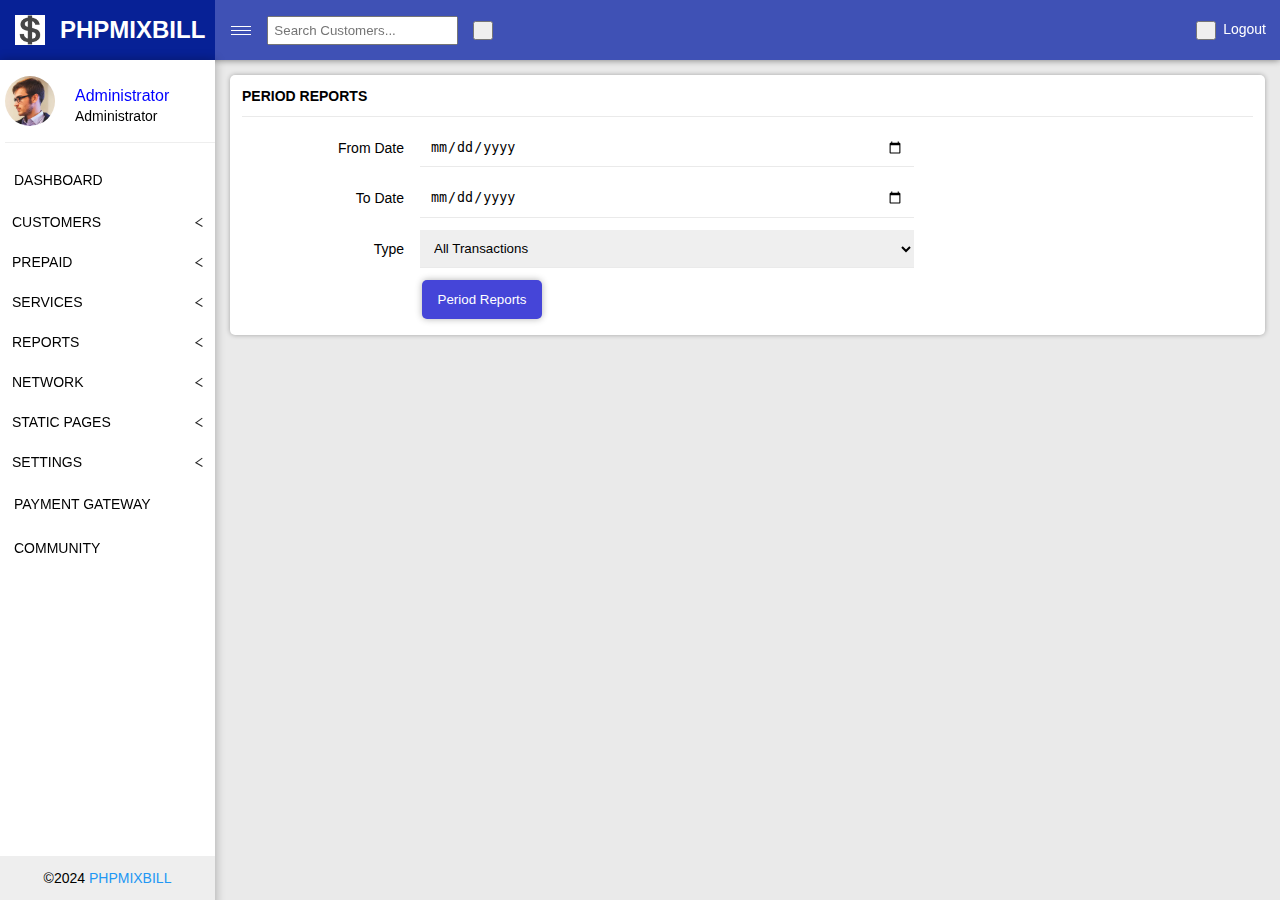
==== daily-reports.html @ a74db6dc "Update" ====
<html lang="en"></html>
<head>
  <meta charset="UTF-8">
  <meta name="viewport" content="width=device-width, initial-scale=1.0">
  <title>Document</title>
  <link rel="stylesheet" href="sub-menu2.css">
  <link rel="stylesheet" href="style.css">
</head>
<body>
  <header>
    <div class="nav-icon">
      <img src="./icon/money.png" alt="">
    </div>
    <div class="navBar" id="navBar">
      <h1 class="menu-header">PHPMIXBILL</h1>
      <nav>
      <div class="scroll_menu">
          <div class="user">
            <img src="./user/user-01.jpg.webp" alt="">
            <div class="user-id">
              <a href="#">Administrator</a>
              <p>Administrator</p>
            </div>
          </div>
        <ul>
          <li>
            <a href="index.html">DASHBOARD</a>
          </li>
          <li>
            <details>
              <summary>CUSTOMERS
                <div class="arrow">
                  <span class="top-arrow arrow-body"></span>
                  <span class="bottom-arrow arrow-body"></span>
                </div>
              </summary>
              <a href="New-contact.html">Add New Contatct</a>
              <a href="list-contact.html">List Contact</a>
            </details>
          </li>
          <li>
            <details>
              <summary>PREPAID
                <div class="arrow">
                  <span class="top-arrow arrow-body"></span>
                  <span class="bottom-arrow arrow-body"></span>
                </div>
              </summary>
              <a href="prepaid-user.html">Prepaid Users</a>
              <a href="prepaid-vouchers.html">Prepaid Vouchers</a>
              <a href="#">Refill Account</a>
              <a href="#">Recharge Account</a>
            </details>
          </li>
          <li>
            <details>
              <summary>SERVICES
                <div class="arrow">
                  <span class="top-arrow arrow-body"></span>
                  <span class="bottom-arrow arrow-body"></span>
                </div>
              </summary>
              <a href="#">Hotspot Plans</a>
              <a href="#">PPPOE Plans</a>
              <a href="#">Bandwidth Plans</a>
            </details>
          </li>
          <li>
            <details>
              <summary>REPORTS
                <div class="arrow">
                  <span class="top-arrow arrow-body"></span>
                  <span class="bottom-arrow arrow-body"></span>
                </div>
              </summary>
              <a href="daily-reports.html">Daily Reports</a>
              <a href="#">Period Reports</a>
            </details>
          </li>
          <li>
            <details>
              <summary>NETWORK
                <div class="arrow">
                  <span class="top-arrow arrow-body"></span>
                  <span class="bottom-arrow arrow-body"></span>
                </div>
              </summary>
              <a href="routers.html">Routers</a>
              <a href="ip-pool.html">IP Pool</a>
            </details>
          </li>
          <li>
            <details>
              <summary>STATIC PAGES
                <div class="arrow">
                  <span class="top-arrow arrow-body"></span>
                  <span class="bottom-arrow arrow-body"></span>
                </div>
              </summary>
              <a href="#">Routers</a>
              <a href="#">IP Pool</a>
            </details>
          </li>
          <li>
            <details>
              <summary>SETTINGS
                <div class="arrow">
                  <span class="top-arrow arrow-body"></span>
                  <span class="bottom-arrow arrow-body"></span>
                </div>
              </summary>
              <a href="#">Routers</a>
              <a href="#">IP Pool</a>
            </details>
          </li>
          <li>
            <a href="#">PAYMENT GATEWAY</a>
          </li>
          <li>
            <a href="#">COMMUNITY</a>
          </li>
        </ul>
        </div>
        <div class="watermark"><p>&copy2024 <a href="#">PHPMIXBILL</a></p></div>
      </nav>
      </div>  

    <div id="header">
      <div class="header-1">
        <div class="toggle" id="menuBtn">
          <span class="top_line common"></span>
          <span class="mid_line common"></span>
          <span class="bottom_line common"></span>
        </div>
        <div class="search">
          <form action="/search" method="get" class="contact">
            <input type="search" placeholder="Search Customers..." id="search_customers">
          </form>
          <input type="button" value="" id="scan" style="width: 20px;">
        </div>
      </div>
      <h1 class="small-header">PHPMIXBILL</h1>
        <div class="header-2">
          <div class="logout">
            <input type="button" value="" id="logout" style="width: 20px;">  
            <p>Logout</p>
          </div>
        </div>
      </div>
    </header>
    <script src="script.js"></script>

    <div class="sticky-header">0</div>
    
  <div class="form">
  <div class="header">
    <p>PERIOD REPORTS</p>
  </div>
  <form action="#" method="post">
  <div class="input">
    <label for="username">From Date</label>
    <input type="date" name="" id="from-date" placeholder="" required>
  </div>
  <div class="input">
    <label for="full-name">To Date</label>
    <input type="date" name="" id="to-datedate" placeholder="" required>
  </div>
  <div class="input">
    <label for="message">Type</label>
    <select name="transaction" id="transaction-option">
      <option value="All-Transactions">All Transactions</option>
      <option value="All-Transactions">Hotspot</option>
      <option value="All-Transactions">PPPOE</option>
    </select>
  </div>
  <div class="submit">
    <input type="submit" value="Period Reports" id="period-reports">
  </div>
  </form>
  </div>
</body>
</html>
---- sub-menu2.css ----
body {
  background-color: #eaeaea;
  padding: 0;
  margin: 0;
  font-family: Arial, Helvetica, sans-serif;
  font-size: 14px;
}

.form {
  margin: 15px;
  background-color: #fff;
  padding: 1px 12px;
  margin-left: 230px;
  padding-bottom: 1rem;
  border-radius: 5px;
  box-shadow: 0 0 5px rgba(0, 0, 0, 0.3);
}

.header {
  border-bottom: 1px solid #eaeaea;
  font-size: 14px;
  padding-top: 12px;
  padding-bottom: 12px;
  font-weight: 600;
}

.input {
  margin: 12px;
  text-align: right;
  display: flex;
  align-items: center;
}

label {
  width: 150px;
  margin-right: 1rem;
}

.input input {
  padding: 10px;
  width: 50%;
  border: none;
  border-bottom: 1px solid #eaeaea;
}

.submit {
  display: flex;
  align-items: center;
  gap: 20px;
  justify-content: start;
  margin-left: 180px;
}

#save {
  background-color: rgb(69, 69, 216);
  color: white;
  width: 120px;
  text-align: center;
  border-radius: 5px;
  padding: 12px;
  border: none;
  box-shadow: 0 0 7px rgba(0, 0, 0, 0.3);
}

#reset {
  width: fit-content;
  color: blue;
  text-align: center;
  background-color: #fff;
  border: none;
  padding: 0;
}

#adress {
  width: 50%;
  padding: 10px;
  border: none;
  border-bottom: 1px solid #eaeaea;
}

select {
  padding: 10px;
  width: 50%;
  border: none;
  border-bottom: 1px solid #eaeaea;
}

#period-reports {
  background-color: rgb(69, 69, 216);
  color: white;
  width: 120px;
  text-align: center;
  border-radius: 5px;
  padding: 12px;
  border: none;
  box-shadow: 0 0 7px rgba(0, 0, 0, 0.3); 
}

@media screen and (max-width: 600px) {
  .form {
    margin-left: 1rem;
  }
  form {
    display: flex;
    flex-direction: column;
  }
  .input {
    margin: 12px;
    text-align: start;
    display: flex;
    align-items: flex-start;
    flex-direction: column;
  }

  .input input {
    width: 100%;
  }

  .submit {
    display: flex;
    align-items: center;
    gap: 10px;
    justify-content: center;
    margin-left: 0
  }

  #save {
    width: 110px;
    text-align: center;
    border-radius: 5px;
    padding: 12px;
  }
  
  #reset {
    text-align: center;
  }

  #adress {
    width: 100%;
  }

  select {
    width: 100%;
  }
}
---- style.css ----
* {
  margin: 0;
  padding: 0;
  box-sizing: border-box;
}

body {
  background-color: #eaeaea;
  font-family: Arial, Helvetica, sans-serif;
  font-size: 14px;
  position: relative;
}

header {
  position: fixed;
  width: 100%;
  top: 0;
  color: white;
  display: flex;
  align-items: center;
  background-color: #3f51b5;
  height: 60px;
  z-index: 1000;
  box-shadow: 0 0 7px rgba(0, 0, 0, 0.5);
}

.nav-icon {
  padding: 0;
  background-color: #072196;
  width: 60px;
  height: 60px;
  display: flex;
  align-items: center;
  justify-content: center;
}

.nav-icon img {
  width: 30px;
}

header h1  {
  font-size: 24px;
}

.header-1 {
  display: flex;
  align-items: center;
}

.search {
  display: flex;
  justify-content: center;
  align-items: center;
  gap: 15px;
}

#search_customers {
  padding: 10px;
}

.logout {
  display: flex;
  gap: 7px;
}

#header {
  display: flex;
  justify-content: space-between;
  align-items: center;
  flex: 1;
  margin-right: 1em;
}

.menu-header {
  background-color: #072196;
  /* box-shadow: 0 0 10px rgba(0, 0, 0, 0.3); */
  height: 100%;
  display: flex;
  justify-content: center;
  align-items: center;
  margin-left: 0;
  padding-right: 10px;
}

#menuBtn {
  width: 20px;
  height: 10px;
  position: relative;
  display: flex;
  flex-direction: column;
  justify-content: center;
  margin-left: 3em;
  margin-right: 3em;
  cursor: pointer;
}

.common {
  position: absolute;
  background-color: rgb(255, 255, 255);
  height: 1px;
  width: 100%;
}

.top_line {
  top: 10%;
}

.mid_line {
  top: 50%;
}

.bottom_line {
  bottom: 0;
}

/* Scroll Menu */
.navBar {
  display: block;
  box-sizing: border-box;
}

nav {
  background-color: white;
  position: fixed;
  top: 60px;
  color: #000;
  width: 215px;
  box-shadow: 0 0 10px rgba(0, 0, 0, 0.3);
  height: 100vh;
  padding-bottom: 90px;
  left: 0;
}

nav:hover {
  overflow-y: scroll;
  scrollbar-width: thin;

}

nav a {
  color: #2197f4;
  text-decoration: none;
  width: 100%;
}

nav li {
  list-style: none;
}

.profile-img {
  width: 70px;
  border-radius: 50%;
}

.user {
  display: flex;
  align-items: center;
  column-gap: 20px;
  margin-top: 1rem;
  margin-left: 5px;
  padding-bottom: 1rem;
  border-bottom: 1px solid;
  border-color: #eeeeee;
  font-size: 16px;
}

.user img {
  height: 50px;
  width: 50px;
  border-radius: 50%;
}

.user-id a {
  color: blue;
}

.user-id p {
  font-size: 14px;
}

.user-id {
  line-height: 20px;
  margin-top: 10px;
}

ul {
  margin-top: 15px;
  list-style: none;
}

li {
  line-height: 1rem;
}

nav ul li a {
  padding: 1em;
  display: block;
  text-decoration: none;
  color: black;
  width: 100%;
}

a:hover {
  background-color: #eeeeee;
}

summary:hover {
  background-color: #eeeeee;
}

summary {
  padding: 12px;
  cursor: pointer;
  list-style: none;
  display: flex;
  justify-content: space-between;
}

.arrow {
  width: 8px;
  position: relative;
}

.top-arrow {
  top: 5.5;
  left: 0;
  height: 1px;
  width: 8px;
  position: absolute;
  transform: rotate(145deg);
  background-color: #272727;
}
.bottom-arrow {
  height: 1px;
  left: 0;
  width: 8px;
  position: absolute;
  transform: rotate(30deg);
  background-color: #272727;
  bottom: 5.5;
}


/* Watermark */
.watermark {
  position: fixed;
  z-index: 1000;
  bottom: 0;
  background-color: #eeeeee;
  width: 215px;
  padding: 1em;
  text-align: center;
  font-size: 14px;
  pointer-events: none;
}

.sticky-header {
  height: 60px;
}

/* Container-1 */
a {
  color: white;
  text-decoration: none;
}

.container-1 {
  margin-top: 20px;
  margin-right: 1rem;
  display: flex;
  justify-content: center;
  justify-content: center;
  align-items: center;
  gap: 1rem;
  
}

.container {
  flex-grow: 1;
  display: flex;
  flex-direction: column;
  min-width: 190px;
  margin-bottom: 1.2rem;
  border-radius: 2px;
  box-shadow: 0 0 5px rgba(41, 41, 41, 0.1);
}

.box-1 {
  background-color: #fff;
  padding: 1rem;
  padding-top: 25px;
  padding-bottom: 1rem;
  line-height: 2rem;
  display: flex;
  position: relative;
  border-top-right-radius: 2px;
  border-top-left-radius: 2px;
}

.icon {
  position: absolute;
  right: 20px;
}

.box-2 {
  background-color: #3f51b5;
  padding: 10px;
  display: flex;
  justify-content: flex-end;
  font-size: 13px;
}

#box_container-1 {
  background-color: #3f51b5;
}

#box_container-2 {
  background-color: #4cb151;
}

#box_container-3 {
  background-color: #2197f4;
}

#box_container-4 {
  background-color: #ea1e63;
}

.balance {
  z-index: 1;
}

/* Container-2 */
.container-2 {
  display: flex;
  column-gap: 1rem;
  margin-right: 1rem;
}

.container-2 h2 {
  font-size: 16px;
  color: rgb(40, 40, 40);
  padding: 12px;
  border-bottom: 2px solid #eaeaea;
  margin: 0 1rem;
}

.box-table-1 {
  flex: 1.5;
}

.box-table-2 {
  flex: 1;
}

.box-21 {
  box-shadow: 0 0 5px rgba(0, 0, 0, 0.3);
  border-radius: 2px;
  margin-bottom: 1rem;
  background-color: white;
}

.box-22 {
  border-radius: 2px;
  box-shadow: 0 0 5px rgba(0, 0, 0, 0.3);
  margin-bottom: 1rem;
  background-color: white;
}

#box-23 {
  position: relative;
  height: 500px;
}

.box-231 {
  position: absolute;
  bottom: 0;
}

/* Table */
table {
  margin-top: 1rem;
  width: 100%;
  padding: 1rem;
  text-align: left;
}

th {
  padding: 12px;
  border-bottom: 1px solid #eaeaea;
  font-size: 14px;
  
}

td {
  padding: 12px;
}

#container {
  margin-left: 235px;
  margin-right: 1rem;
}

.small-header {
  display: none;
}

@media screen and (min-width: 1301px) {
  nav {
    padding-bottom: 100px;
  }
}

@media screen and (max-width: 1300px) {
  body {
    font-size: 14px;
  }

  #menuBtn {
    margin-left: 1rem;
    margin-right: 1rem;
  }

  nav ul {
    margin-bottom: 40px;
  }

  .search {
    display: flex;
    margin-right: 1rem;
  }
  
  #search_customers {
    padding: 5px;
    width: 100%;
  }

  /* .logout p {
    
  } */
  
  thead {
    font-size: 12px;
  }

  th {
    padding: 1px;
  }

  tbody {
    font-size: 12px;
  }
  
  
  .container-1 {
    flex-wrap: wrap;
  }
  
  .container-2 h2 {
    font-size: 14px;
  }
  
  .container-2 {
    flex-wrap: wrap;
    margin: 1em;
  }
  .container {
    margin-bottom: 5px;
    flex: 1 1 40%;
  }
}


@media screen and (max-width: 600px) {
  .small-header {
    display: block;
  }

  #menuBtn {
    margin-left: 1rem;
    margin-right: 1rem;
  }

  .menu-header {
    display: none;
  }
  .nav-icon {
    display: none;
  }
  
  nav {
    padding-bottom: 100px;
    height: 100%;
  }
  .search {
    display: none;
  }
  .logout  {
    display: none;
  }
  #container {
    margin-left: 1rem;
    flex: 1;
  }
  /* .container-2 {
    display: flex;
    flex-direction: column;
    overflow-x: scroll;
  } */

}
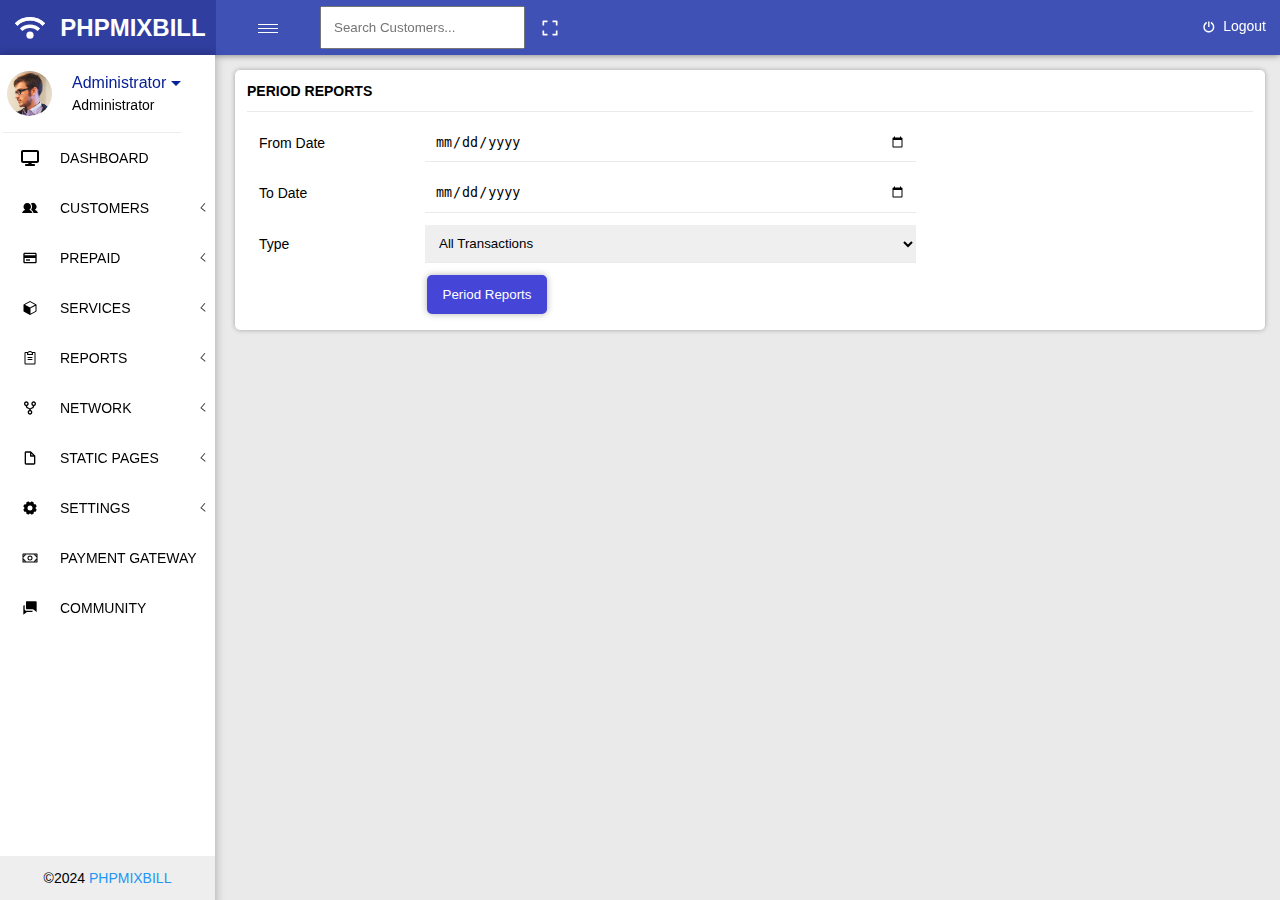
==== commit 8500cb6b: "Half done" ====
--- a/daily-reports.html
+++ b/daily-reports.html
@@ -9,26 +9,60 @@
 <body>
   <header>
     <div class="nav-icon">
-      <img src="./icon/money.png" alt="">
+    <svg xmlns="http://www.w3.org/2000/svg" width="50" height="50" viewBox="0 0 24 28" style="fill: rgb(255, 255, 255);"><path d="M17.671 14.307C16.184 12.819 14.17 12 12 12s-4.184.819-5.671 2.307l1.414 1.414c1.11-1.11 2.621-1.722 4.257-1.722 1.636.001 3.147.612 4.257 1.722l1.414-1.414z"></path><path d="M20.437 11.292c-4.572-4.573-12.301-4.573-16.873 0l1.414 1.414c3.807-3.807 10.238-3.807 14.045 0l1.414-1.414z"></path><path d="M20.437 11.292c-4.572-4.573-12.301-4.573-16.873 0l1.414 1.414c3.807-3.807 10.238-3.807 14.045 0l1.414-1.414z"></path><circle cx="12" cy="18" r="2"></circle></svg>
     </div>
-    <div class="navBar" id="navBar">
+    <div class="sidebar" id="sidebar">
       <h1 class="menu-header">PHPMIXBILL</h1>
       <nav>
       <div class="scroll_menu">
-          <div class="user">
-            <img src="./user/user-01.jpg.webp" alt="">
-            <div class="user-id">
-              <a href="#">Administrator</a>
-              <p>Administrator</p>
+        <details>
+          <summary class="user-profile">
+            <div class="user" href="#">
+              <img src="./user/user-01.jpg.webp" alt="">
+              <span class="sidebar-text">
+                <details>
+                  <summary class="user-profile">
+                    <span class="user-name">Administrator</span>
+                    <span class="user-details"></span>
+                  </summary>
+                  <div class="menu-account">
+                    <a href="" class="profile">
+                      <svg xmlns="http://www.w3.org/2000/svg" height="12" fill="#2f2727" viewBox="0 0 256 256"><path d="M230.93,220a8,8,0,0,1-6.93,4H32a8,8,0,0,1-6.92-12c15.23-26.33,38.7-45.21,66.09-54.16a72,72,0,1,1,73.66,0c27.39,8.95,50.86,27.83,66.09,54.16A8,8,0,0,1,230.93,220Z"></path></svg>
+                      <span class="account-info">My Account</span>
+                    </a>
+                    <a href="" class="profile">
+                      <svg xmlns="http://www.w3.org/2000/svg" height="12" viewBox="0 0 576 512"><!--!Font Awesome Free 6.6.0 by @fontawesome - https://fontawesome.com License - https://fontawesome.com/license/free Copyright 2024 Fonticons, Inc.--><path fill="#000000" d="M413.5 237.5c-28.2 4.8-58.2-3.6-80-25.4l-38.1-38.1C280.4 159 272 138.8 272 117.6l0-12.1L192.3 62c-5.3-2.9-8.6-8.6-8.3-14.7s3.9-11.5 9.5-14l47.2-21C259.1 4.2 279 0 299.2 0l18.1 0c36.7 0 72 14 98.7 39.1l44.6 42c24.2 22.8 33.2 55.7 26.6 86L503 183l8-8c9.4-9.4 24.6-9.4 33.9 0l24 24c9.4 9.4 9.4 24.6 0 33.9l-88 88c-9.4 9.4-24.6 9.4-33.9 0l-24-24c-9.4-9.4-9.4-24.6 0-33.9l8-8-17.5-17.5zM27.4 377.1L260.9 182.6c3.5 4.9 7.5 9.6 11.8 14l38.1 38.1c6 6 12.4 11.2 19.2 15.7L134.9 484.6c-14.5 17.4-36 27.4-58.6 27.4C34.1 512 0 477.8 0 435.7c0-22.6 10.1-44.1 27.4-58.6z"/></svg>
+                      <span class="account-info">Change Password</span>
+                    </a>
+                    <a href="#" class="profile">
+                      <svg xmlns="http://www.w3.org/2000/svg" height="12" fill="#2f2727" viewBox="0 0 256 256"><path d="M116,128V48a12,12,0,0,1,24,0v80a12,12,0,0,1-24,0Zm66.55-82a12,12,0,0,0-13.1,20.1C191.41,80.37,204,103,204,128a76,76,0,0,1-152,0c0-25,12.59-47.63,34.55-61.95A12,12,0,0,0,73.45,46C44.56,64.78,28,94.69,28,128a100,100,0,0,0,200,0C228,94.69,211.44,64.78,182.55,46Z"></path></svg>
+                      <span class="account-info">Logout</span>
+                    </a>
+                  </div>
+                </details>
+                <p>Administrator</p>
+              </span>
             </div>
-          </div>
+          </summary>
+        </details>
         <ul>
           <li>
-            <a href="index.html">DASHBOARD</a>
-          </li>
-          <li>
-            <details>
-              <summary>CUSTOMERS
+            <details>
+              <summary class="fa-nav dashboard">
+                <div class="detail-name" href="#">
+                    <svg class="fa-nav-icon icon-container dashboard-icon" id="navIcon" xmlns="http://www.w3.org/2000/svg" viewBox="0 0 576 512"><!--!Font Awesome Free 6.6.0 by @fontawesome - https://fontawesome.com License - https://fontawesome.com/license/free Copyright 2024 Fonticons, Inc.--><path d="M64 0C28.7 0 0 28.7 0 64L0 352c0 35.3 28.7 64 64 64l176 0-10.7 32L160 448c-17.7 0-32 14.3-32 32s14.3 32 32 32l256 0c17.7 0 32-14.3 32-32s-14.3-32-32-32l-69.3 0L336 416l176 0c35.3 0 64-28.7 64-64l0-288c0-35.3-28.7-64-64-64L64 0zM512 64l0 288L64 352 64 64l448 0z"/></svg>
+                    <span class="sidebar-text">DASHBOARD</span>
+                  </div>
+                </summary>
+            </details>
+          </li>
+          <li>
+            <details>
+              <summary class=" fa-nav">
+                <div class="detail-name">
+                  <svg class="fa-nav-icon icon-container" id="navIcon" xmlns="http://www.w3.org/2000/svg" viewBox="0 0 256 256"><path d="M164.47,195.63a8,8,0,0,1-6.7,12.37H10.23a8,8,0,0,1-6.7-12.37,95.83,95.83,0,0,1,47.22-37.71,60,60,0,1,1,66.5,0A95.83,95.83,0,0,1,164.47,195.63Zm87.91-.15a95.87,95.87,0,0,0-47.13-37.56A60,60,0,0,0,144.7,54.59a4,4,0,0,0-1.33,6A75.83,75.83,0,0,1,147,150.53a4,4,0,0,0,1.07,5.53,112.32,112.32,0,0,1,29.85,30.83,23.92,23.92,0,0,1,3.65,16.47,4,4,0,0,0,3.95,4.64h60.3a8,8,0,0,0,7.73-5.93A8.22,8.22,0,0,0,252.38,195.48Z"></path></svg>
+                  <span class="sidebar-text">CUSTOMERS</span>
+                </div>
                 <div class="arrow">
                   <span class="top-arrow arrow-body"></span>
                   <span class="bottom-arrow arrow-body"></span>
@@ -40,7 +74,11 @@
           </li>
           <li>
             <details>
-              <summary>PREPAID
+              <summary class=" fa-nav">
+                <div class="detail-name">
+                  <svg class="fa-nav-icon icon-container" id="navIcon" xmlns="http://www.w3.org/2000/svg" viewBox="0 0 24 24"><path d="M20 4H4c-1.103 0-2 .897-2 2v12c0 1.103.897 2 2 2h16c1.103 0 2-.897 2-2V6c0-1.103-.897-2-2-2zM4 6h16v2H4V6zm0 12v-6h16.001l.001 6H4z"></path><path d="M6 14h6v2H6z"></path></svg>
+                  <span class="sidebar-text">PREPAID</span>
+                </div>
                 <div class="arrow">
                   <span class="top-arrow arrow-body"></span>
                   <span class="bottom-arrow arrow-body"></span>
@@ -54,7 +92,11 @@
           </li>
           <li>
             <details>
-              <summary>SERVICES
+              <summary class=" fa-nav">
+                <div class="detail-name">
+                  <svg class="fa-nav-icon icon-container" id="navIcon" xmlns="http://www.w3.org/2000/svg" viewBox="0 0 256 256"><path d="M223.68,66.15,135.68,18a15.88,15.88,0,0,0-15.36,0l-88,48.17a16,16,0,0,0-8.32,14v95.64a16,16,0,0,0,8.32,14l88,48.17a15.88,15.88,0,0,0,15.36,0l88-48.17a16,16,0,0,0,8.32-14V80.18A16,16,0,0,0,223.68,66.15ZM128,120,47.65,76,128,32l80.35,44Zm8,99.64V133.83l80-43.78v85.76Z"></path></svg>
+                  <span class="sidebar-text">SERVICES</span>
+                </div>
                 <div class="arrow">
                   <span class="top-arrow arrow-body"></span>
                   <span class="bottom-arrow arrow-body"></span>
@@ -67,7 +109,11 @@
           </li>
           <li>
             <details>
-              <summary>REPORTS
+              <summary class=" fa-nav">
+              <div class="detail-name">
+                <svg class="fa-nav-icon icon-container" id="navIcon" xmlns="http://www.w3.org/2000/svg" viewBox="0 0 256 256"><path d="M168,152a8,8,0,0,1-8,8H96a8,8,0,0,1,0-16h64A8,8,0,0,1,168,152Zm-8-40H96a8,8,0,0,0,0,16h64a8,8,0,0,0,0-16Zm56-64V216a16,16,0,0,1-16,16H56a16,16,0,0,1-16-16V48A16,16,0,0,1,56,32H92.26a47.92,47.92,0,0,1,71.48,0H200A16,16,0,0,1,216,48ZM96,64h64a32,32,0,0,0-64,0ZM200,48H173.25A47.93,47.93,0,0,1,176,64v8a8,8,0,0,1-8,8H88a8,8,0,0,1-8-8V64a47.93,47.93,0,0,1,2.75-16H56V216H200Z"></path></svg>
+                <span class="sidebar-text">REPORTS</span>
+              </div>
                 <div class="arrow">
                   <span class="top-arrow arrow-body"></span>
                   <span class="bottom-arrow arrow-body"></span>
@@ -79,7 +125,11 @@
           </li>
           <li>
             <details>
-              <summary>NETWORK
+              <summary class=" fa-nav">
+                <div class="detail-name">
+                  <svg class="fa-nav-icon icon-container" id="navIcon" xmlns="http://www.w3.org/2000/svg" viewBox="0 0 24 24"><path d="M5.559 8.855c.166 1.183.789 3.207 3.087 4.079C11 13.829 11 14.534 11 15v.163c-1.44.434-2.5 1.757-2.5 3.337 0 1.93 1.57 3.5 3.5 3.5s3.5-1.57 3.5-3.5c0-1.58-1.06-2.903-2.5-3.337V15c0-.466 0-1.171 2.354-2.065 2.298-.872 2.921-2.896 3.087-4.079C19.912 8.441 21 7.102 21 5.5 21 3.57 19.43 2 17.5 2S14 3.57 14 5.5c0 1.552 1.022 2.855 2.424 3.313-.146.735-.565 1.791-1.778 2.252-1.192.452-2.053.953-2.646 1.536-.593-.583-1.453-1.084-2.646-1.536-1.213-.461-1.633-1.517-1.778-2.252C8.978 8.355 10 7.052 10 5.5 10 3.57 8.43 2 6.5 2S3 3.57 3 5.5c0 1.602 1.088 2.941 2.559 3.355zM17.5 4c.827 0 1.5.673 1.5 1.5S18.327 7 17.5 7 16 6.327 16 5.5 16.673 4 17.5 4zm-4 14.5c0 .827-.673 1.5-1.5 1.5s-1.5-.673-1.5-1.5.673-1.5 1.5-1.5 1.5.673 1.5 1.5zM6.5 4C7.327 4 8 4.673 8 5.5S7.327 7 6.5 7 5 6.327 5 5.5 5.673 4 6.5 4z"></path></svg>
+                  <span class="sidebar-text">NETWORK</span>
+                </div>
                 <div class="arrow">
                   <span class="top-arrow arrow-body"></span>
                   <span class="bottom-arrow arrow-body"></span>
@@ -91,7 +141,11 @@
           </li>
           <li>
             <details>
-              <summary>STATIC PAGES
+              <summary class=" fa-nav">
+                <div class="detail-name">
+                  <svg class="fa-nav-icon icon-container" id="navIcon" xmlns="http://www.w3.org/2000/svg" width="40" height="30" viewBox="0 0 24 24"><path d="M19.937 8.68c-.011-.032-.02-.063-.033-.094a.997.997 0 0 0-.196-.293l-6-6a.997.997 0 0 0-.293-.196c-.03-.014-.062-.022-.094-.033a.991.991 0 0 0-.259-.051C13.04 2.011 13.021 2 13 2H6c-1.103 0-2 .897-2 2v16c0 1.103.897 2 2 2h12c1.103 0 2-.897 2-2V9c0-.021-.011-.04-.013-.062a.99.99 0 0 0-.05-.258zM16.586 8H14V5.414L16.586 8zM6 20V4h6v5a1 1 0 0 0 1 1h5l.002 10H6z"></path></svg>
+                  <span class="sidebar-text">STATIC PAGES</span>
+                </div>
                 <div class="arrow">
                   <span class="top-arrow arrow-body"></span>
                   <span class="bottom-arrow arrow-body"></span>
@@ -103,7 +157,11 @@
           </li>
           <li>
             <details>
-              <summary>SETTINGS
+              <summary class="fa-nav">
+                <div class="detail-name">
+                <svg class="fa-nav-icon icon-container" id="navIcon" xmlns="http://www.w3.org/2000/svg" width="32" height="32" fill="#030303" viewBox="0 0 256 256"><path d="M216,130.16q.06-2.16,0-4.32l14.92-18.64a8,8,0,0,0,1.48-7.06,107.6,107.6,0,0,0-10.88-26.25,8,8,0,0,0-6-3.93l-23.72-2.64q-1.48-1.56-3-3L186,40.54a8,8,0,0,0-3.94-6,107.29,107.29,0,0,0-26.25-10.86,8,8,0,0,0-7.06,1.48L130.16,40Q128,40,125.84,40L107.2,25.11a8,8,0,0,0-7.06-1.48A107.6,107.6,0,0,0,73.89,34.51a8,8,0,0,0-3.93,6L67.32,64.27q-1.56,1.49-3,3L40.54,70a8,8,0,0,0-6,3.94,107.71,107.71,0,0,0-10.87,26.25,8,8,0,0,0,1.49,7.06L40,125.84Q40,128,40,130.16L25.11,148.8a8,8,0,0,0-1.48,7.06,107.6,107.6,0,0,0,10.88,26.25,8,8,0,0,0,6,3.93l23.72,2.64q1.49,1.56,3,3L70,215.46a8,8,0,0,0,3.94,6,107.71,107.71,0,0,0,26.25,10.87,8,8,0,0,0,7.06-1.49L125.84,216q2.16.06,4.32,0l18.64,14.92a8,8,0,0,0,7.06,1.48,107.21,107.21,0,0,0,26.25-10.88,8,8,0,0,0,3.93-6l2.64-23.72q1.56-1.48,3-3L215.46,186a8,8,0,0,0,6-3.94,107.71,107.71,0,0,0,10.87-26.25,8,8,0,0,0-1.49-7.06ZM128,168a40,40,0,1,1,40-40A40,40,0,0,1,128,168Z"></path></svg>
+                <span class="sidebar-text">SETTINGS</span>
+              </div>
                 <div class="arrow">
                   <span class="top-arrow arrow-body"></span>
                   <span class="bottom-arrow arrow-body"></span>
@@ -114,10 +172,24 @@
             </details>
           </li>
           <li>
-            <a href="#">PAYMENT GATEWAY</a>
-          </li>
-          <li>
-            <a href="#">COMMUNITY</a>
+            <details>
+              <summary class="fa-nav">
+                <div class="detail-name payment" href="#">
+                    <svg class="fa-nav-icon icon-container payment-icon" id="navIcon" xmlns="http://www.w3.org/2000/svg" viewBox="0 0 256 256"><path d="M128,88a40,40,0,1,0,40,40A40,40,0,0,0,128,88Zm0,64a24,24,0,1,1,24-24A24,24,0,0,1,128,152ZM240,56H16a8,8,0,0,0-8,8V192a8,8,0,0,0,8,8H240a8,8,0,0,0,8-8V64A8,8,0,0,0,240,56ZM193.65,184H62.35A56.78,56.78,0,0,0,24,145.65v-35.3A56.78,56.78,0,0,0,62.35,72h131.3A56.78,56.78,0,0,0,232,110.35v35.3A56.78,56.78,0,0,0,193.65,184ZM232,93.37A40.81,40.81,0,0,1,210.63,72H232ZM45.37,72A40.81,40.81,0,0,1,24,93.37V72ZM24,162.63A40.81,40.81,0,0,1,45.37,184H24ZM210.63,184A40.81,40.81,0,0,1,232,162.63V184Z"></path></svg>
+                    <span class="sidebar-text">PAYMENT GATEWAY</span>
+                  </div>
+                </summary>
+            </details>
+          </li>
+          <li>
+            <details>
+              <summary class="fa-nav">
+                <div class="detail-name community" href="#">
+                    <svg class="fa-nav-icon icon-container community-icon" id="navIcon" xmlns="http://www.w3.org/2000/svg" viewBox="0 0 24 24" style="transform: scaleX(-1);msFilter:progid:DXImageTransform.Microsoft.BasicImage(rotation=0, mirror=1);"><path d="M13 14h3.5c.827 0 1.5-.673 1.5-1.5v-9c0-.827-.673-1.5-1.5-1.5h-13C2.673 2 2 2.673 2 3.5V18l5.333-4H13zm-9-.1.154-.016L4 14v-.1z"></path><path d="M20.5 8H20v6.001c0 1.1-.893 1.993-1.99 1.999H8v.5c0 .827.673 1.5 1.5 1.5h7.167L22 22V9.5c0-.827-.673-1.5-1.5-1.5z"></path></svg>
+                    <span class="sidebar-text">COMMUNITY</span>
+                  </div>
+                </summary>
+            </details>
           </li>
         </ul>
         </div>
@@ -127,7 +199,7 @@
 
     <div id="header">
       <div class="header-1">
-        <div class="toggle" id="menuBtn">
+        <div class="toggle" id="toggleButton">
           <span class="top_line common"></span>
           <span class="mid_line common"></span>
           <span class="bottom_line common"></span>
@@ -136,13 +208,13 @@
           <form action="/search" method="get" class="contact">
             <input type="search" placeholder="Search Customers..." id="search_customers">
           </form>
-          <input type="button" value="" id="scan" style="width: 20px;">
+          <svg xmlns="http://www.w3.org/2000/svg" width="20" height="20" viewBox="0 0 24 24" style="fill: rgb(255, 255, 255);"><path d="M3 4v5h2V5h4V3H4a1 1 0 0 0-1 1zm18 5V4a1 1 0 0 0-1-1h-5v2h4v4h2zm-2 10h-4v2h5a1 1 0 0 0 1-1v-5h-2v4zM9 21v-2H5v-4H3v5a1 1 0 0 0 1 1h5zM2"></path></svg>
         </div>
       </div>
       <h1 class="small-header">PHPMIXBILL</h1>
         <div class="header-2">
           <div class="logout">
-            <input type="button" value="" id="logout" style="width: 20px;">  
+            <svg xmlns="http://www.w3.org/2000/svg" width="24" height="20" viewBox="0 0 10 29" style="fill: rgb(255, 255, 255);"><path d="M12 21c4.411 0 8-3.589 8-8 0-3.35-2.072-6.221-5-7.411v2.223A6 6 0 0 1 18 13c0 3.309-2.691 6-6 6s-6-2.691-6-6a5.999 5.999 0 0 1 3-5.188V5.589C6.072 6.779 4 9.65 4 13c0 4.411 3.589 8 8 8z"></path><path d="M11 5h2v8h-2z"></path></svg>
             <p>Logout</p>
           </div>
         </div>
@@ -168,9 +240,9 @@
   <div class="input">
     <label for="message">Type</label>
     <select name="transaction" id="transaction-option">
-      <option value="All-Transactions">All Transactions</option>
-      <option value="All-Transactions">Hotspot</option>
-      <option value="All-Transactions">PPPOE</option>
+      <option class="transaction-option" value="All-Transactions">All Transactions</option>
+      <option class="transaction-option" value="All-Transactions">Hotspot</option>
+      <option class="transaction-option" value="All-Transactions">PPPOE</option>
     </select>
   </div>
   <div class="submit">
--- a/sub-menu2.css
+++ b/sub-menu2.css
@@ -10,10 +10,14 @@
   margin: 15px;
   background-color: #fff;
   padding: 1px 12px;
-  margin-left: 230px;
+  margin-left: 235px;
   padding-bottom: 1rem;
   border-radius: 5px;
   box-shadow: 0 0 5px rgba(0, 0, 0, 0.3);
+}
+
+.collapsed .form {
+  margin-left: 75px;
 }
 
 .header {
@@ -85,6 +89,10 @@
   border-bottom: 1px solid #eaeaea;
 }
 
+.transaction-option{
+  padding: 15px;
+}
+
 #period-reports {
   background-color: rgb(69, 69, 216);
   color: white;
@@ -96,13 +104,49 @@
   box-shadow: 0 0 7px rgba(0, 0, 0, 0.3); 
 }
 
+@media screen and (max-width: 1300px) {
+  .collapsed .form {
+    margin-left: 75px;
+  }
+  .input {
+    display: flex;
+    padding-right: 0;
+    justify-content: flex-start;
+    text-align: left;
+  }
+}
+
+@media screen and (max-width: 900px) {
+  .input input {
+    width: 100%;
+    margin-left: 0;
+  }
+
+  select {
+    width: 100%;
+  }
+
+  .submit {
+    margin-left: 140;
+  }
+}
+
 @media screen and (max-width: 600px) {
-  .form {
-    margin-left: 1rem;
+  .collapsed form {
+    margin-left: 0;
   }
   form {
     display: flex;
     flex-direction: column;
+    margin-left: 1rem;
+  }
+  .collapsed .form {
+    margin-left: 1rem;
+  }
+  .form {
+    display: flex;
+    flex-direction: column;
+    margin-left: 1rem;
   }
   .input {
     margin: 12px;
@@ -112,9 +156,7 @@
     flex-direction: column;
   }
 
-  .input input {
-    width: 100%;
-  }
+  
 
   .submit {
     display: flex;
--- a/style.css
+++ b/style.css
@@ -1,3 +1,4 @@
+
 * {
   margin: 0;
   padding: 0;
@@ -19,16 +20,16 @@
   display: flex;
   align-items: center;
   background-color: #3f51b5;
-  height: 60px;
+  height: 55px;
   z-index: 1000;
   box-shadow: 0 0 7px rgba(0, 0, 0, 0.5);
 }
 
 .nav-icon {
   padding: 0;
-  background-color: #072196;
+  background-color: #303e9f;
   width: 60px;
-  height: 60px;
+  height: 55px;
   display: flex;
   align-items: center;
   justify-content: center;
@@ -55,13 +56,15 @@
 }
 
 #search_customers {
-  padding: 10px;
+  padding: 12px;
+  width: 100%;
 }
 
 .logout {
   display: flex;
   gap: 7px;
 }
+
 
 #header {
   display: flex;
@@ -72,7 +75,7 @@
 }
 
 .menu-header {
-  background-color: #072196;
+  background-color: #303e9f;
   /* box-shadow: 0 0 10px rgba(0, 0, 0, 0.3); */
   height: 100%;
   display: flex;
@@ -80,11 +83,13 @@
   align-items: center;
   margin-left: 0;
   padding-right: 10px;
-}
-
-#menuBtn {
+  width: 156px;
+}
+
+
+#toggleButton {
   width: 20px;
-  height: 10px;
+  height: 20px;
   position: relative;
   display: flex;
   flex-direction: column;
@@ -94,6 +99,8 @@
   cursor: pointer;
 }
 
+
+
 .common {
   position: absolute;
   background-color: rgb(255, 255, 255);
@@ -102,27 +109,32 @@
 }
 
 .top_line {
-  top: 10%;
+  top: 30%;
+  transform: translate(-50% -50%);
 }
 
 .mid_line {
   top: 50%;
+  transform: translate(-50% -50%);
 }
 
 .bottom_line {
-  bottom: 0;
+  top: 70%;
+  transform: translate(-50% -50%);
 }
 
 /* Scroll Menu */
-.navBar {
+.sidebar {
   display: block;
   box-sizing: border-box;
+  transition: width 0.3s;
+  overflow: hidden;
 }
 
 nav {
+  position: fixed;
   background-color: white;
-  position: fixed;
-  top: 60px;
+  top: 55px;
   color: #000;
   width: 215px;
   box-shadow: 0 0 10px rgba(0, 0, 0, 0.3);
@@ -157,34 +169,38 @@
   align-items: center;
   column-gap: 20px;
   margin-top: 1rem;
-  margin-left: 5px;
+  margin-left: 2px;
   padding-bottom: 1rem;
   border-bottom: 1px solid;
   border-color: #eeeeee;
   font-size: 16px;
 }
 
+.user-profile {
+  color: #072196;
+  padding: 0;
+  line-height: 1.5;
+  align-self: center;
+}
+
 .user img {
-  height: 50px;
-  width: 50px;
+  height: 45px;
+  width: 45px;
   border-radius: 50%;
+  margin-left: 5px;
 }
 
 .user-id a {
   color: blue;
 }
 
-.user-id p {
+.user p {
   font-size: 14px;
-}
-
-.user-id {
-  line-height: 20px;
-  margin-top: 10px;
+  cursor: copy;
+  color: #000;
 }
 
 ul {
-  margin-top: 15px;
   list-style: none;
 }
 
@@ -193,7 +209,7 @@
 }
 
 nav ul li a {
-  padding: 1em;
+  padding: 10px;
   display: block;
   text-decoration: none;
   color: black;
@@ -204,42 +220,128 @@
   background-color: #eeeeee;
 }
 
-summary:hover {
+.fa-nav:hover {
   background-color: #eeeeee;
 }
 
 summary {
-  padding: 12px;
+  padding: 10px;
   cursor: pointer;
   list-style: none;
   display: flex;
   justify-content: space-between;
 }
 
+.detail-name {
+  display: flex;
+  align-items: center;
+}
+
+.fa-nav .fa-nav-icon {
+  margin-right: 10px;
+}
+
+.fa-nav-icon {
+  padding: 7px;
+  fill: black;
+  width: 40;
+  height: 30;
+}
+
+.fa-nav .sidebar-text {
+  transition: opacity 0.3s, visibility 0.3s;
+}
+
 .arrow {
-  width: 8px;
+  width: 5px;
   position: relative;
 }
 
 .top-arrow {
-  top: 5.5;
+  top: 41%;
   left: 0;
   height: 1px;
-  width: 8px;
+  width: 6px;
   position: absolute;
-  transform: rotate(145deg);
-  background-color: #272727;
+  transform: rotate(130deg);
+  background-color: #3d3d3d;
+  transform: 5s ease;
 }
 .bottom-arrow {
   height: 1px;
   left: 0;
-  width: 8px;
+  width: 6px;
   position: absolute;
-  transform: rotate(30deg);
-  background-color: #272727;
-  bottom: 5.5;
-}
-
+  transform: rotate(40deg);
+  background-color: #3d3d3d;
+  bottom: 45%;
+  transform: 5s ease;
+}
+
+.user-details {
+  border-top: 5px solid #072196;
+  border-left: 5px solid transparent;
+  border-right: 5px solid transparent;
+  margin-top: 10px;
+  margin-left: 5px;
+}
+
+.profile {
+  font-size: 12px;
+  display: flex;
+  align-items: center;
+  justify-content: flex-start;
+  gap: 5px;
+  color: #000;
+  padding: 5px;
+}
+
+.menu-account {
+  border-radius: 5px;
+  border: 1px solid rgba(0, 0, 0, 0.3);
+}
+
+details[open] .top-arrow {
+  transform: rotate(40deg);
+}
+
+details[open] .bottom-arrow {
+  top: 40%;
+  left: 4;
+  transform: rotate(140deg);
+}
+
+details[open] .fa-nav{
+  background-color: #eaeaea;
+}
+
+details[open] .icon-container {
+  background-color: rgb(112, 124, 136);
+  fill: #fff;
+}
+
+.collapsed .sidebar {
+  width: 0;
+}
+
+.collapsed .sidebar-text {
+  opacity: 0;
+  display: none;
+}
+
+.collapsed .arrow {
+  opacity: 0;
+  display: none;
+}
+
+.collapsed .watermark {
+  opacity: 0;
+  display: none;
+}
+
+.collapsed nav {
+  width: 60px;
+}
 
 /* Watermark */
 .watermark {
@@ -255,7 +357,18 @@
 }
 
 .sticky-header {
-  height: 60px;
+  height: 55px;
+  margin-bottom: 1rem;
+}
+
+#container {
+  margin-left: 200px;
+  padding: 20px;
+  transition: margin-left 0.3s;
+}
+
+.collapsed #container {
+  margin-left: 60px;
 }
 
 /* Container-1 */
@@ -265,7 +378,6 @@
 }
 
 .container-1 {
-  margin-top: 20px;
   margin-right: 1rem;
   display: flex;
   justify-content: center;
@@ -280,7 +392,6 @@
   display: flex;
   flex-direction: column;
   min-width: 190px;
-  margin-bottom: 1.2rem;
   border-radius: 2px;
   box-shadow: 0 0 5px rgba(41, 41, 41, 0.1);
 }
@@ -288,7 +399,7 @@
 .box-1 {
   background-color: #fff;
   padding: 1rem;
-  padding-top: 25px;
+  padding-top: 1rem;
   padding-bottom: 1rem;
   line-height: 2rem;
   display: flex;
@@ -335,6 +446,7 @@
   display: flex;
   column-gap: 1rem;
   margin-right: 1rem;
+  margin-top: 0;
 }
 
 .container-2 h2 {
@@ -367,14 +479,79 @@
   background-color: white;
 }
 
-#box-23 {
-  position: relative;
-  height: 500px;
+.box-23 {
+  border-radius: 2px;
+  box-shadow: 0 0 5px rgba(0, 0, 0, 0.3);
+  margin-bottom: 1rem;
+  background-color: white;
 }
 
 .box-231 {
-  position: absolute;
-  bottom: 0;
+  width: fit-content;
+}
+
+/* Activity-log */
+
+.data-activity {
+  display: flex;
+  align-items: center;
+  padding: 1rem 1rem 0;
+}
+
+.data-activity2 {
+  display: flex;
+  padding: 0 1rem;
+}
+
+.flex-log-1 {
+  padding-right: 1rem;
+}
+
+.flex-log-2 {
+  display: flex;
+  flex-direction: column;
+  line-height: 1.3;
+}
+
+.data-log {
+  padding-bottom: 15px;
+}
+
+#time-log {
+  font-size: 12px;
+  color: grey;
+}
+
+.bullet-log {
+  display: flex;
+  flex-direction: column;
+  align-items: center;
+  justify-content: center;
+}
+
+.bullet {
+  background-color: #3f51b5;
+  width: 10px;
+  height: 10px;
+  border-radius: 50%;
+}
+
+.line {
+  background-color: #3f51b5;
+  width: 1px;
+  height: 50px;
+}
+
+.line-top {
+  background-color: #3f51b5;
+  width: 1px;
+  height: 1rem;
+}
+
+.line-bottom {
+  background-color: #000;
+  width: 1px;
+  height: 34px;
 }
 
 /* Table */
@@ -397,13 +574,15 @@
 }
 
 #container {
-  margin-left: 235px;
-  margin-right: 1rem;
+  margin-left: 215px;
+  margin-right: 0;
+  padding-top: 5px;
 }
 
 .small-header {
   display: none;
 }
+
 
 @media screen and (min-width: 1301px) {
   nav {
@@ -416,11 +595,6 @@
     font-size: 14px;
   }
 
-  #menuBtn {
-    margin-left: 1rem;
-    margin-right: 1rem;
-  }
-
   nav ul {
     margin-bottom: 40px;
   }
@@ -430,9 +604,8 @@
     margin-right: 1rem;
   }
   
-  #search_customers {
-    padding: 5px;
-    width: 100%;
+  .sticky-header {
+    margin-bottom: 0;
   }
 
   /* .logout p {
@@ -450,10 +623,15 @@
   tbody {
     font-size: 12px;
   }
-  
+
+  .collapsed #container {
+    margin-left: 2px;
+  }
   
   .container-1 {
     flex-wrap: wrap;
+    margin-top: 0;
+    margin-bottom: 0;
   }
   
   .container-2 h2 {
@@ -461,13 +639,37 @@
   }
   
   .container-2 {
+    display: flex;
     flex-wrap: wrap;
-    margin: 1em;
-  }
+    margin-right: 0;
+    padding-left: 0;
+  }
+
+  .box-table-2 {
+    min-width: 200px;
+    margin-top: 1rem;
+  }
+
   .container {
+    padding-top: 0;
     margin-bottom: 5px;
+    margin-left: 0;
     flex: 1 1 40%;
   }
+
+  .flex-log-1 {
+    padding-right: 5px;
+  }
+
+  #container {
+    padding: 1rem 10px 10px 230px;
+    margin: 0;
+  }
+
+  .collapsed  #container {
+    padding-left: 70px;
+  }
+
 }
 
 
@@ -476,9 +678,9 @@
     display: block;
   }
 
-  #menuBtn {
-    margin-left: 1rem;
-    margin-right: 1rem;
+  #toggleButton {
+    margin: 1rem;
+    padding: 5px;
   }
 
   .menu-header {
@@ -498,15 +700,35 @@
   .logout  {
     display: none;
   }
+
+  .collapsed nav {
+    display: none;
+  }
+
+  .collapsed #container {
+    padding-left: 10px;
+    padding-right: 10px;
+    width: 100%;
+  }
+
   #container {
-    margin-left: 1rem;
+    padding-left: 6px;
     flex: 1;
-  }
-  /* .container-2 {
+    margin-right: 6px;
+    padding-right: 6px;
+    width: 100%;
+    margin-left: 6px;
+    padding-bottom: 0;
+    padding-top: 1rem;
+  }
+  .container-2 {
     display: flex;
     flex-direction: column;
-    overflow-x: scroll;
-  } */
-
-}
-
+  }
+
+  .box-21 {
+    width: 100%;
+  }
+
+}
+
